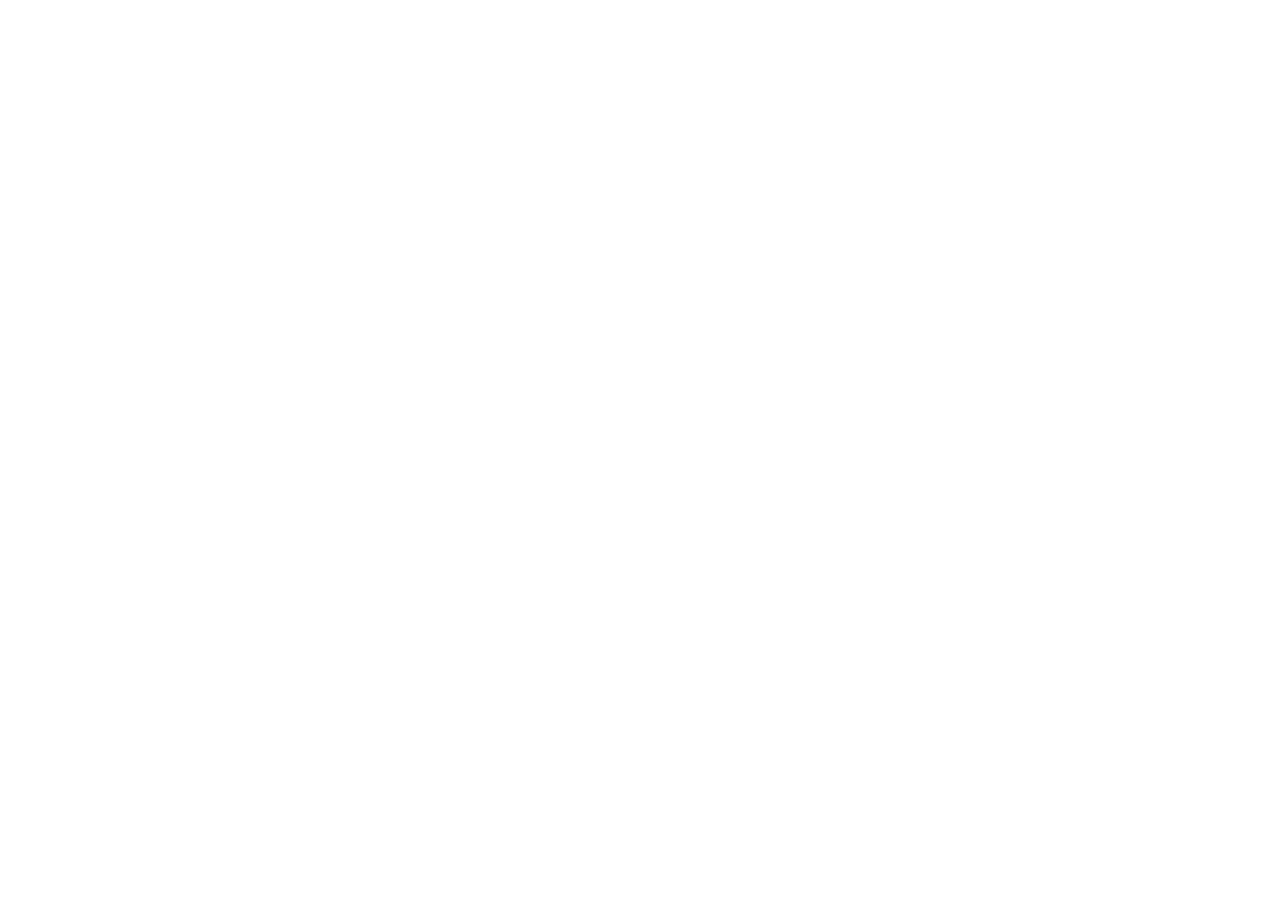
==== 24-CSS-Challenge-freecodecamp/02-challenge-gradient-flip-button/index.html @ 675f9ae9 "123" ====
<!DOCTYPE html>
<html lang="en">
<head>
   <meta charset="UTF-8">
   <meta name="viewport" content="width=device-width, initial-scale=1.0">
   <title>24 Challenge 02 Gradient Button</title>
</head>
<body>
   
</body>
</html>
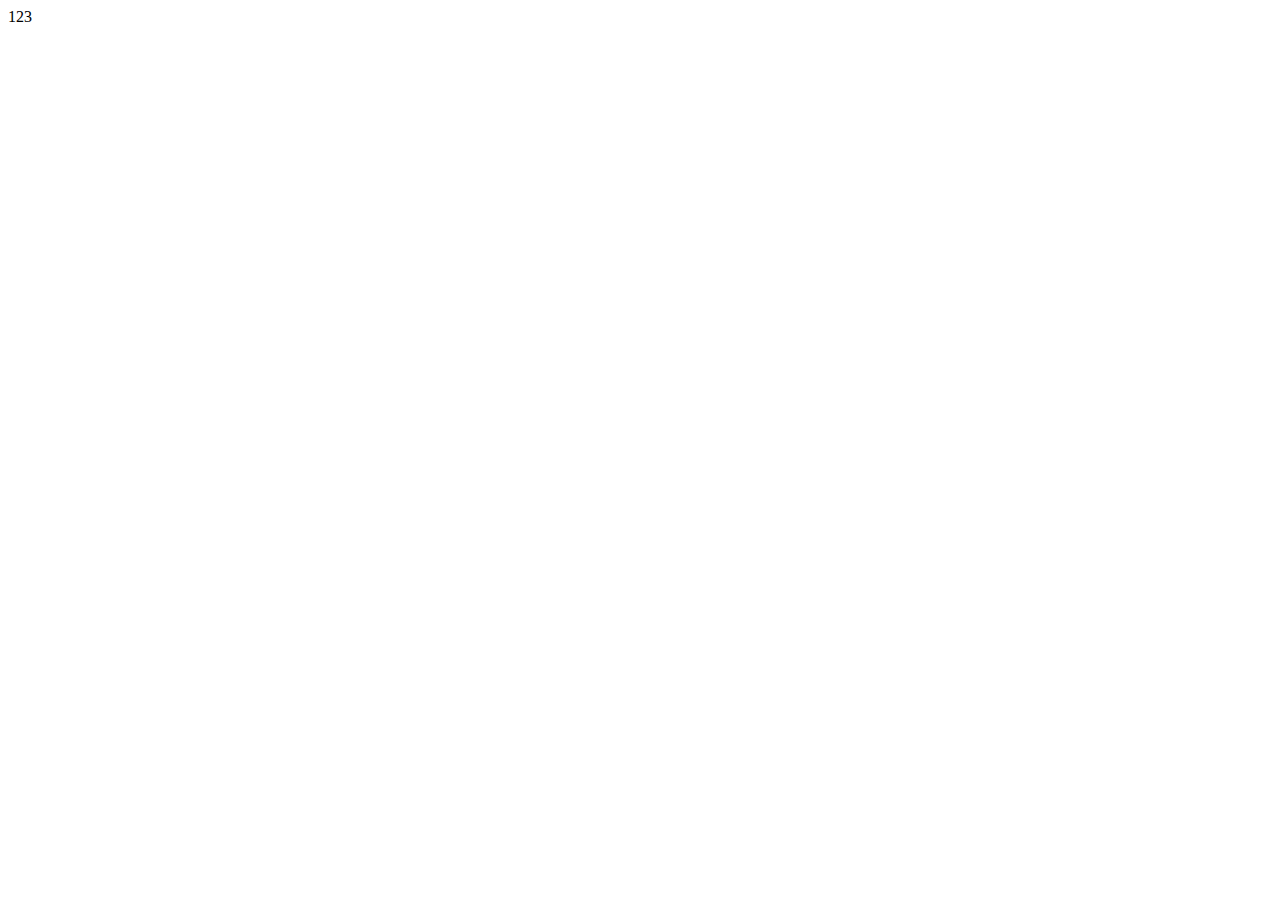
==== commit bc3a1fd6: "Update index.html" ====
--- a/24-CSS-Challenge-freecodecamp/02-challenge-gradient-flip-button/index.html
+++ b/24-CSS-Challenge-freecodecamp/02-challenge-gradient-flip-button/index.html
@@ -6,6 +6,6 @@
    <title>24 Challenge 02 Gradient Button</title>
 </head>
 <body>
-   
+   123
 </body>
 </html>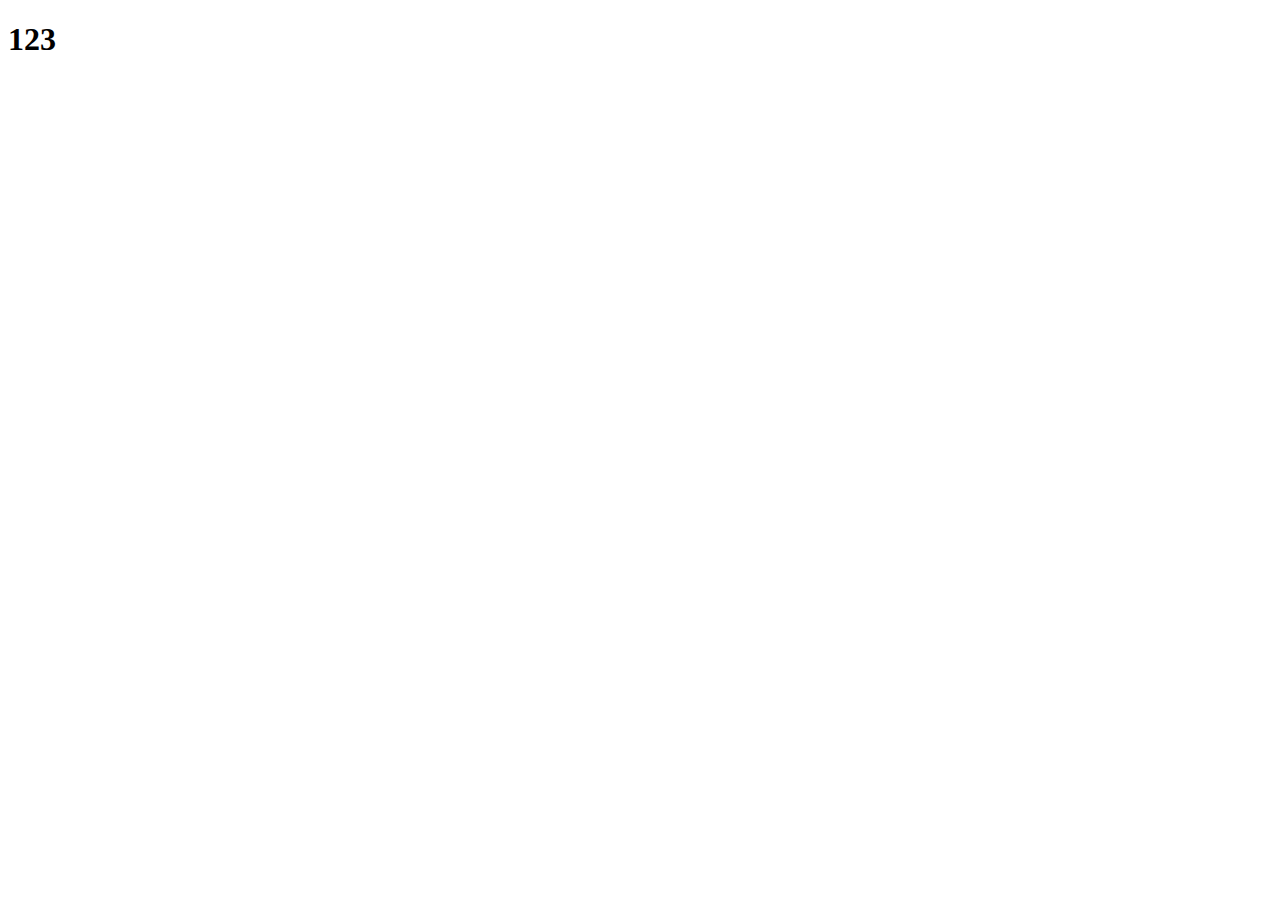
==== commit c1241ac7: "Update index.html" ====
--- a/24-CSS-Challenge-freecodecamp/02-challenge-gradient-flip-button/index.html
+++ b/24-CSS-Challenge-freecodecamp/02-challenge-gradient-flip-button/index.html
@@ -6,6 +6,6 @@
    <title>24 Challenge 02 Gradient Button</title>
 </head>
 <body>
-   123
+   <h1>123</h1>
 </body>
 </html>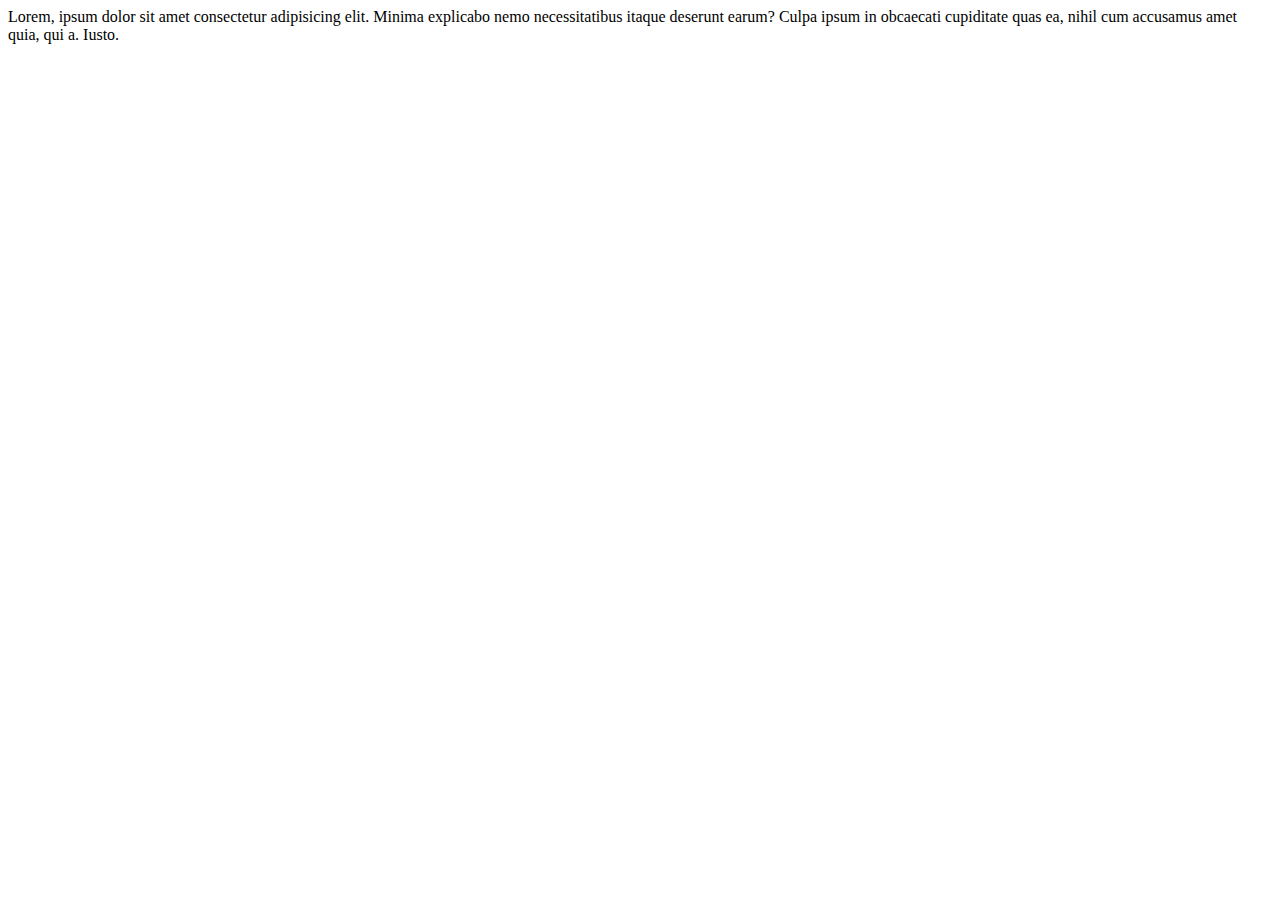
==== commit 565c4594: "123" ====
--- a/24-CSS-Challenge-freecodecamp/02-challenge-gradient-flip-button/index.html
+++ b/24-CSS-Challenge-freecodecamp/02-challenge-gradient-flip-button/index.html
@@ -6,6 +6,6 @@
    <title>24 Challenge 02 Gradient Button</title>
 </head>
 <body>
-   <h1>123</h1>
+   Lorem, ipsum dolor sit amet consectetur adipisicing elit. Minima explicabo nemo necessitatibus itaque deserunt earum? Culpa ipsum in obcaecati cupiditate quas ea, nihil cum accusamus amet quia, qui a. Iusto.
 </body>
 </html>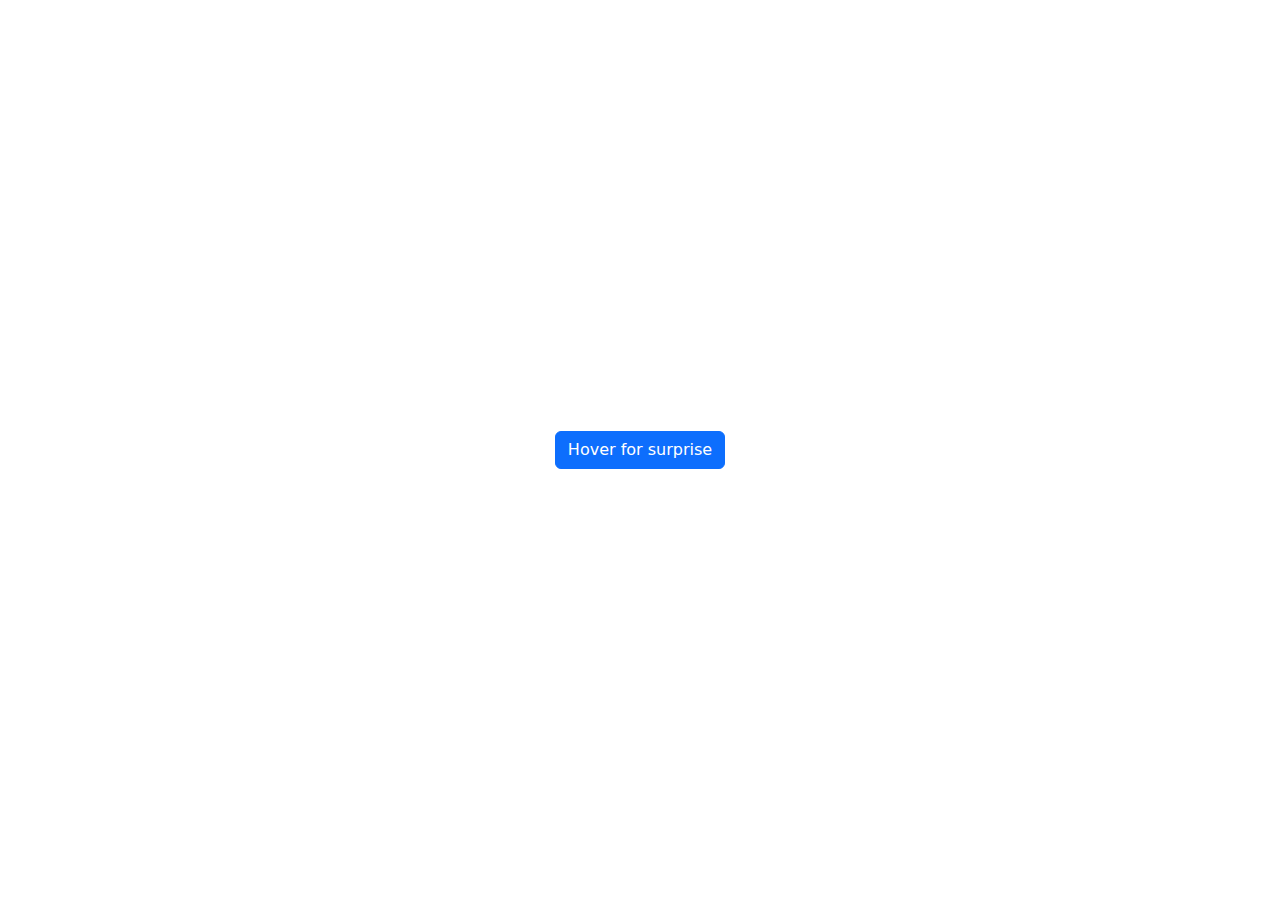
==== commit 8b68a8a2: "Update index.html" ====
--- a/24-CSS-Challenge-freecodecamp/02-challenge-gradient-flip-button/index.html
+++ b/24-CSS-Challenge-freecodecamp/02-challenge-gradient-flip-button/index.html
@@ -4,8 +4,24 @@
    <meta charset="UTF-8">
    <meta name="viewport" content="width=device-width, initial-scale=1.0">
    <title>24 Challenge 02 Gradient Button</title>
+   <link href="https://cdn.jsdelivr.net/npm/bootstrap@5.3.3/dist/css/bootstrap.min.css" rel="stylesheet" integrity="sha384-QWTKZyjpPEjISv5WaRU9OFeRpok6YctnYmDr5pNlyT2bRjXh0JMhjY6hW+ALEwIH" crossorigin="anonymous">
+   <!-- ! custom css -->
+   <link rel="stylesheet" href="style.css">
+   <!-- ! custom css -->
 </head>
 <body>
-   Lorem, ipsum dolor sit amet consectetur adipisicing elit. Minima explicabo nemo necessitatibus itaque deserunt earum? Culpa ipsum in obcaecati cupiditate quas ea, nihil cum accusamus amet quia, qui a. Iusto.
+   
+
+
+   <div class="background d-flex justify-content-center align-items-center vh-100">
+
+      <div class="background-in p-1 rounded-3">
+         <button class="btn btn-primary btn-01">Hover for surprise</button>
+      </div>
+
+   </div>
+
+
+
 </body>
 </html>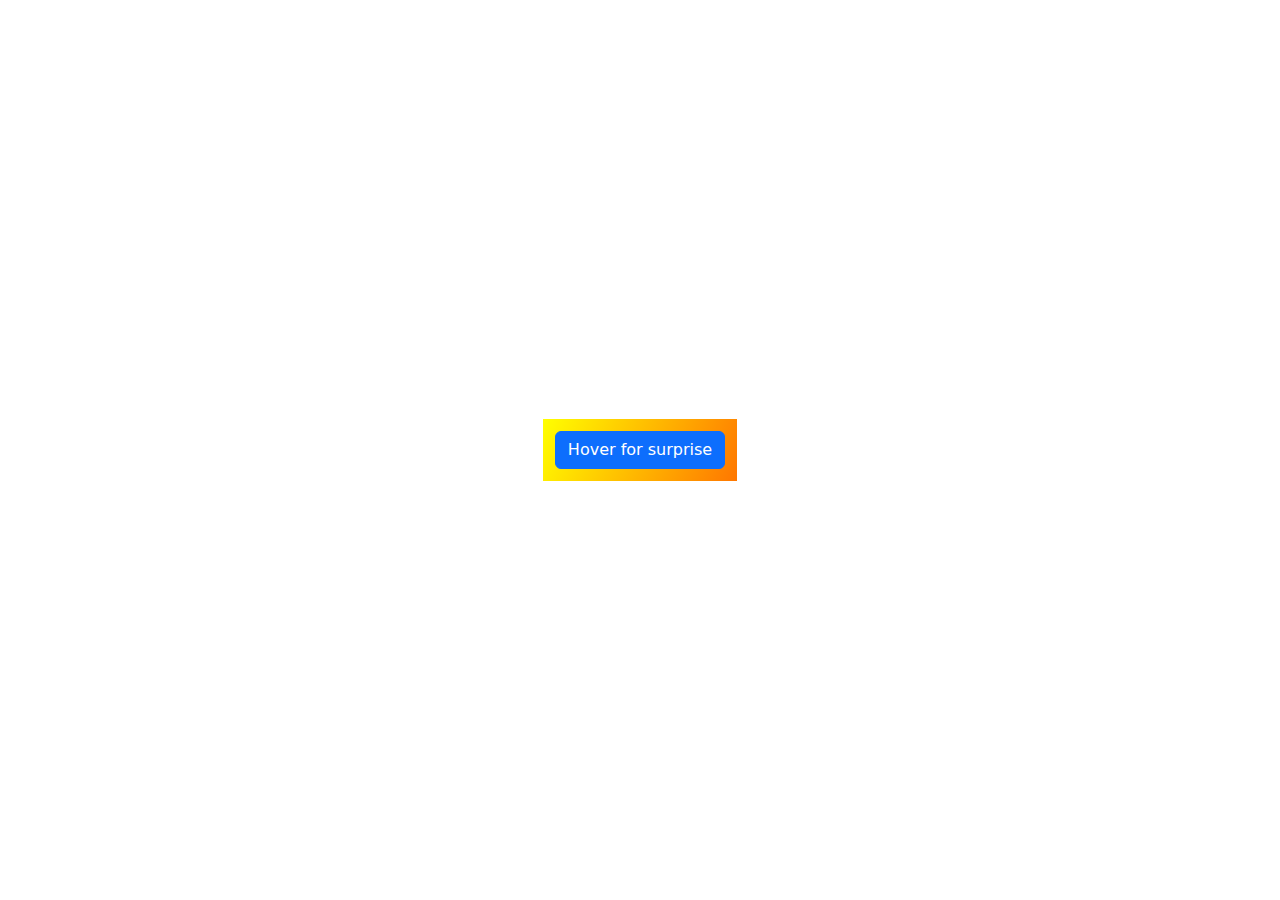
==== commit e0a24a82: "123" ====
--- a/24-CSS-Challenge-freecodecamp/02-challenge-gradient-flip-button/index.html
+++ b/24-CSS-Challenge-freecodecamp/02-challenge-gradient-flip-button/index.html
@@ -15,7 +15,7 @@
 
    <div class="background d-flex justify-content-center align-items-center vh-100">
 
-      <div class="background-in p-1 rounded-3">
+      <div class="background-in">
          <button class="btn btn-primary btn-01">Hover for surprise</button>
       </div>
 
--- a/24-CSS-Challenge-freecodecamp/02-challenge-gradient-flip-button/style.css
+++ b/24-CSS-Challenge-freecodecamp/02-challenge-gradient-flip-button/style.css
@@ -0,0 +1,25 @@
+.background-in{
+    background-image: linear-gradient(115deg, yellow, red);
+    background-size: 200%; /* Makes the gradient larger for animation */
+    background-position: left; /* Initial position */
+    padding: 12px;
+    transition: background-position 3s ease;
+}
+
+.background-in:hover{
+    background-position: right;
+}
+
+.btn-01{
+    color: white;
+}
+
+/* .btn-01:hover{
+    font-weight: 700;
+    color: rgb(59, 33, 255);
+    background-color: rgb(226, 43, 119);
+    transition: background-color 2s ease 0.8s,
+    color 1s ease 1.5s,
+    font 5s ease 0.2s;
+} */
+
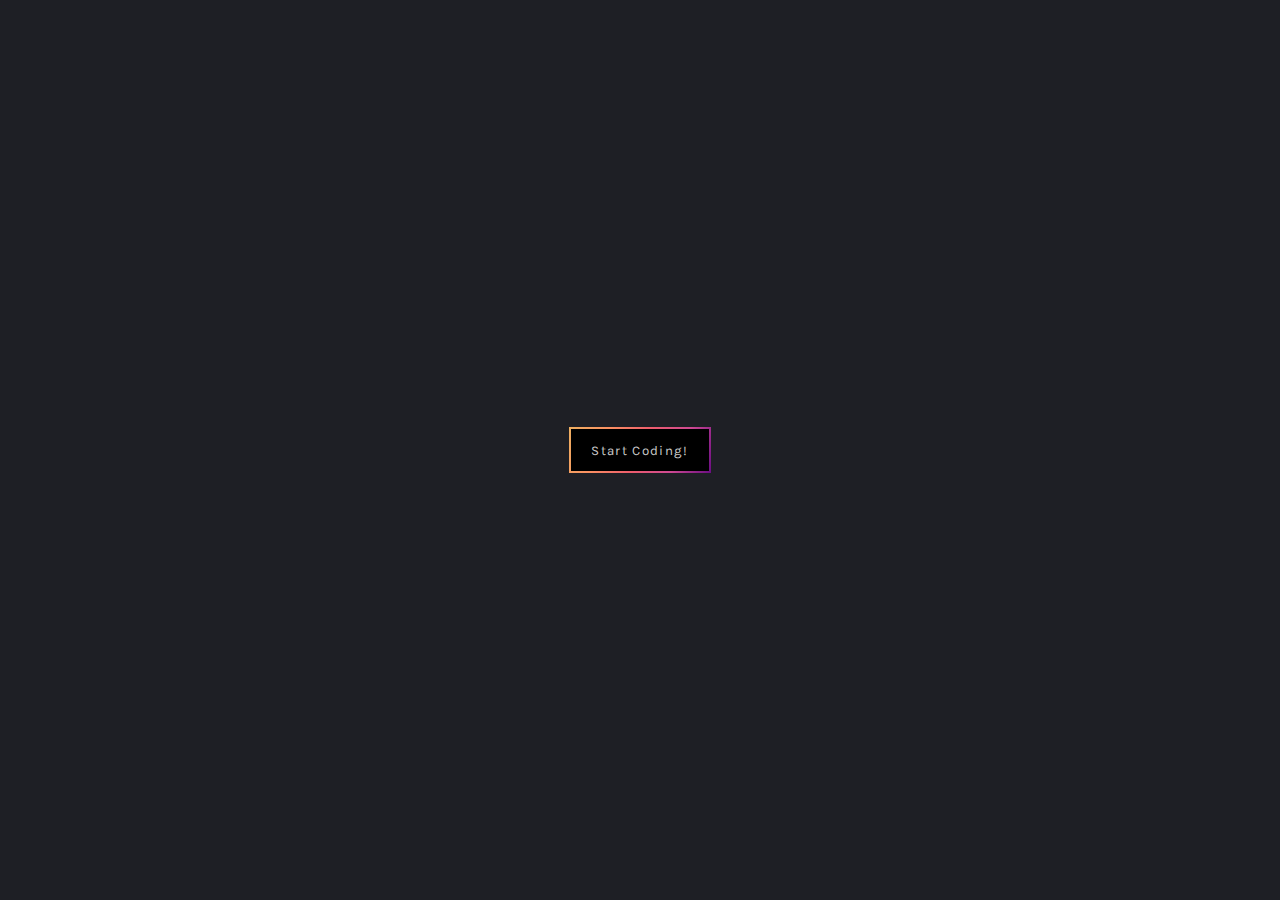
==== commit 1f8121af: "from scrimba" ====
--- a/24-CSS-Challenge-freecodecamp/02-challenge-gradient-flip-button/index.html
+++ b/24-CSS-Challenge-freecodecamp/02-challenge-gradient-flip-button/index.html
@@ -1,27 +1,21 @@
 <!DOCTYPE html>
-<html lang="en">
-<head>
-   <meta charset="UTF-8">
-   <meta name="viewport" content="width=device-width, initial-scale=1.0">
-   <title>24 Challenge 02 Gradient Button</title>
-   <link href="https://cdn.jsdelivr.net/npm/bootstrap@5.3.3/dist/css/bootstrap.min.css" rel="stylesheet" integrity="sha384-QWTKZyjpPEjISv5WaRU9OFeRpok6YctnYmDr5pNlyT2bRjXh0JMhjY6hW+ALEwIH" crossorigin="anonymous">
-   <!-- ! custom css -->
-   <link rel="stylesheet" href="style.css">
-   <!-- ! custom css -->
-</head>
-<body>
-   
-
-
-   <div class="background d-flex justify-content-center align-items-center vh-100">
-
-      <div class="background-in">
-         <button class="btn btn-primary btn-01">Hover for surprise</button>
+<html>
+   <head>
+      <title></title>
+      <link rel="stylesheet" href="index.css" />
+      <link rel="preconnect" href="https://fonts.googleapis.com" />
+      <link rel="preconnect" href="https://fonts.gstatic.com" crossorigin />
+      <link
+         href="https://fonts.googleapis.com/css2?family=Karla:ital,wght@0,400;0,800;1,200&display=swap"
+         rel="stylesheet"
+      />
+      <link rel="stylesheet" href="style.css" />
+   </head>
+   <body>
+      <div class="container">
+         <div class="button-border">
+            <button type="button" class="button">Start Coding!</button>
+         </div>
       </div>
-
-   </div>
-
-
-
-</body>
-</html>+   </body>
+</html>
--- a/24-CSS-Challenge-freecodecamp/02-challenge-gradient-flip-button/style.css
+++ b/24-CSS-Challenge-freecodecamp/02-challenge-gradient-flip-button/style.css
@@ -1,25 +1,51 @@
-.background-in{
-    background-image: linear-gradient(115deg, yellow, red);
-    background-size: 200%; /* Makes the gradient larger for animation */
-    background-position: left; /* Initial position */
-    padding: 12px;
-    transition: background-position 3s ease;
+html, body {
+    margin: 0;
+    padding: 0;
+    background-color: var(--body-bg);
+    font-family: var(--font-family);
 }
 
-.background-in:hover{
-    background-position: right;
+:root {
+    --font-family: 'Karla', sans-serif;
+    --body-bg: #1E1F25;
+    --btn-bg: #000;
+    --btn-color: #cbcbcb;
+    --btn-color-hover: #fff;
+    --grad-color1: #eeaf61;
+    --grad-color2: #fb9062;
+    --grad-color3: #ee5d6c;
+    --grad-color4: #ce4993;
+    --grad-color5: #6a0d83;
 }
 
-.btn-01{
-    color: white;
+.container {
+    display: flex;
+    justify-content: center;
+    align-items: center;
+    height: 100vh;
 }
 
-/* .btn-01:hover{
-    font-weight: 700;
-    color: rgb(59, 33, 255);
-    background-color: rgb(226, 43, 119);
-    transition: background-color 2s ease 0.8s,
-    color 1s ease 1.5s,
-    font 5s ease 0.2s;
-} */
+.button-border {
+    background: linear-gradient(115deg, #eeaf61, #fb9062, #ee5d6c, #ce4993, #6a0d83);
+    padding: 2px;
+}
 
+.button {
+    border: none;
+    background: var(--btn-bg);
+    color: var(--btn-color);
+    padding: 1em 1.5em;
+    font-family: inherit;
+    letter-spacing: .1em;
+    /* border-image: linear-gradient(115deg, #eeaf61, #fb9062, #ee5d6c, #ce4993, #6a0d83);
+    border-image-slice: 1; */
+}
+
+.button-border:hover {
+    background: linear-gradient(230deg, #eeaf61, #fb9062, #ee5d6c, #ce4993, #6a0d83);
+}
+
+.button-border:hover .button {
+    color: var(--btn-color-hover);
+    padding: 1.1em 1.6em;
+}